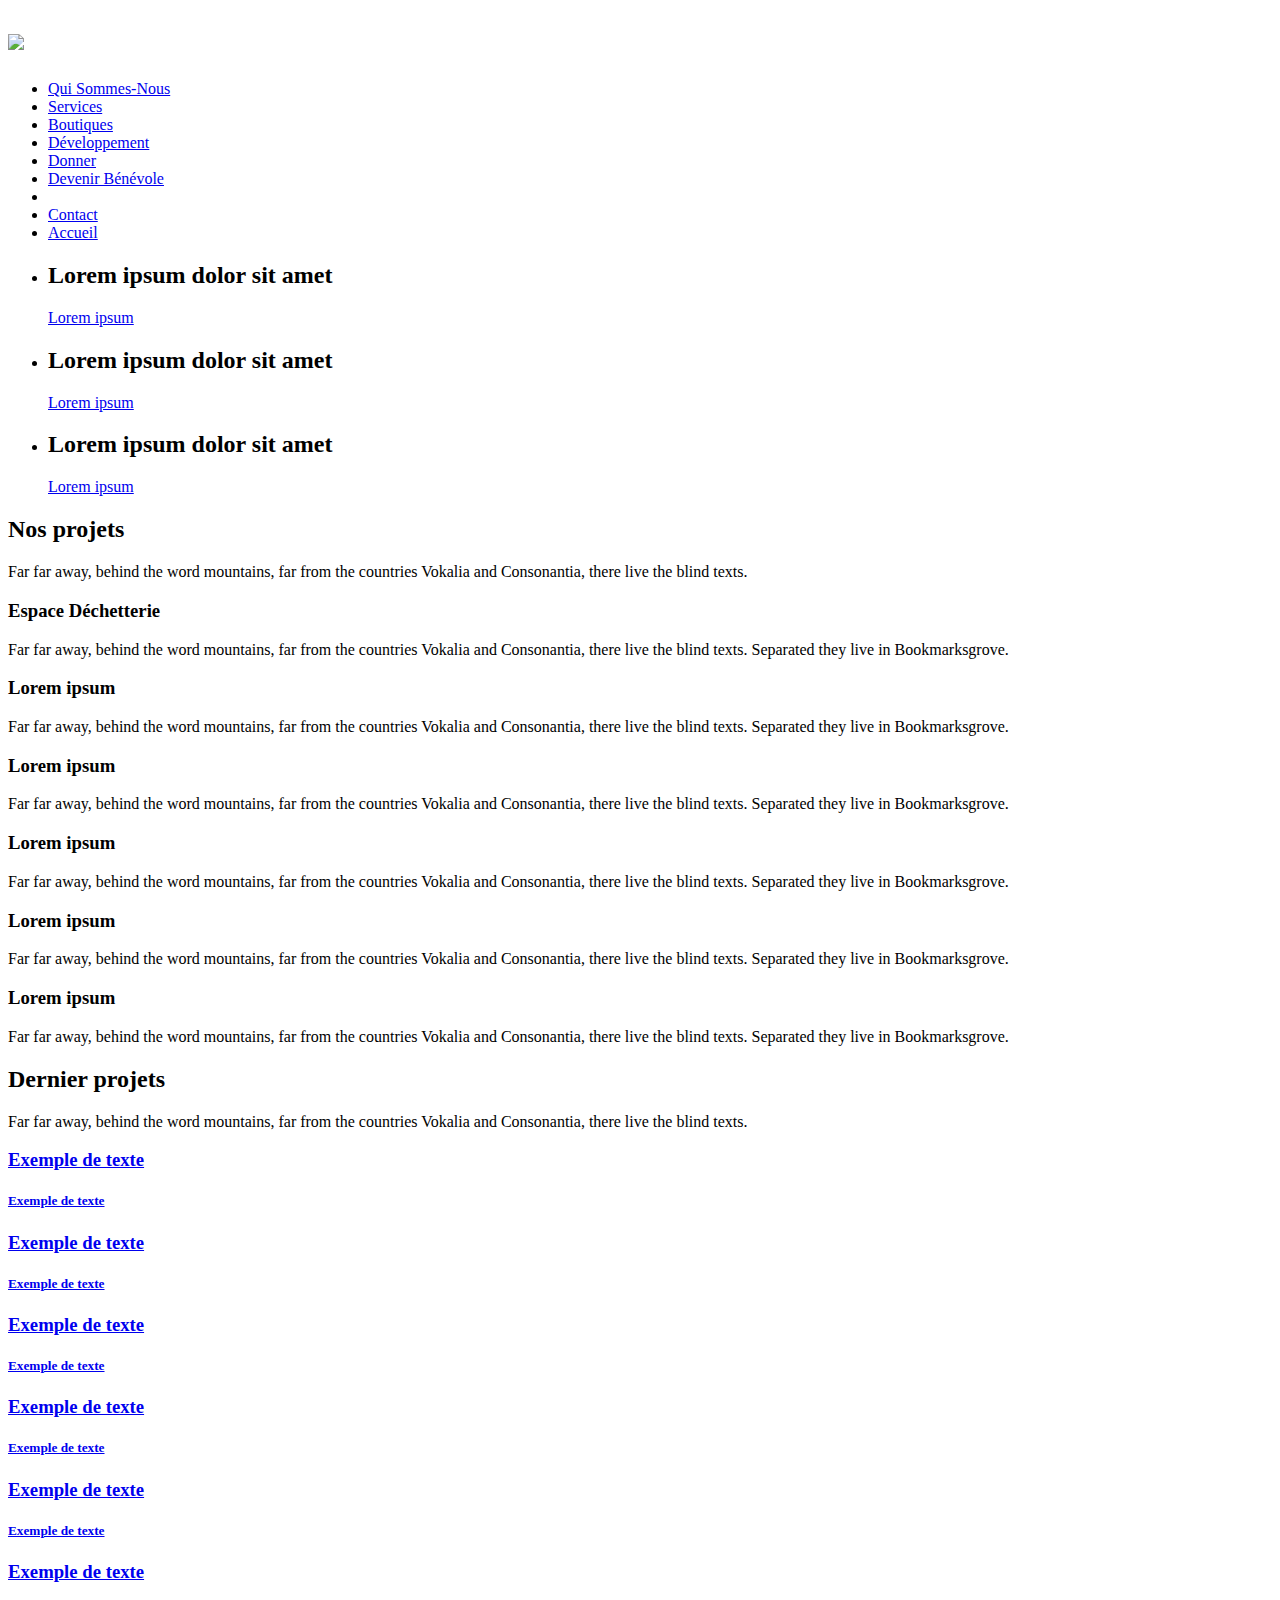
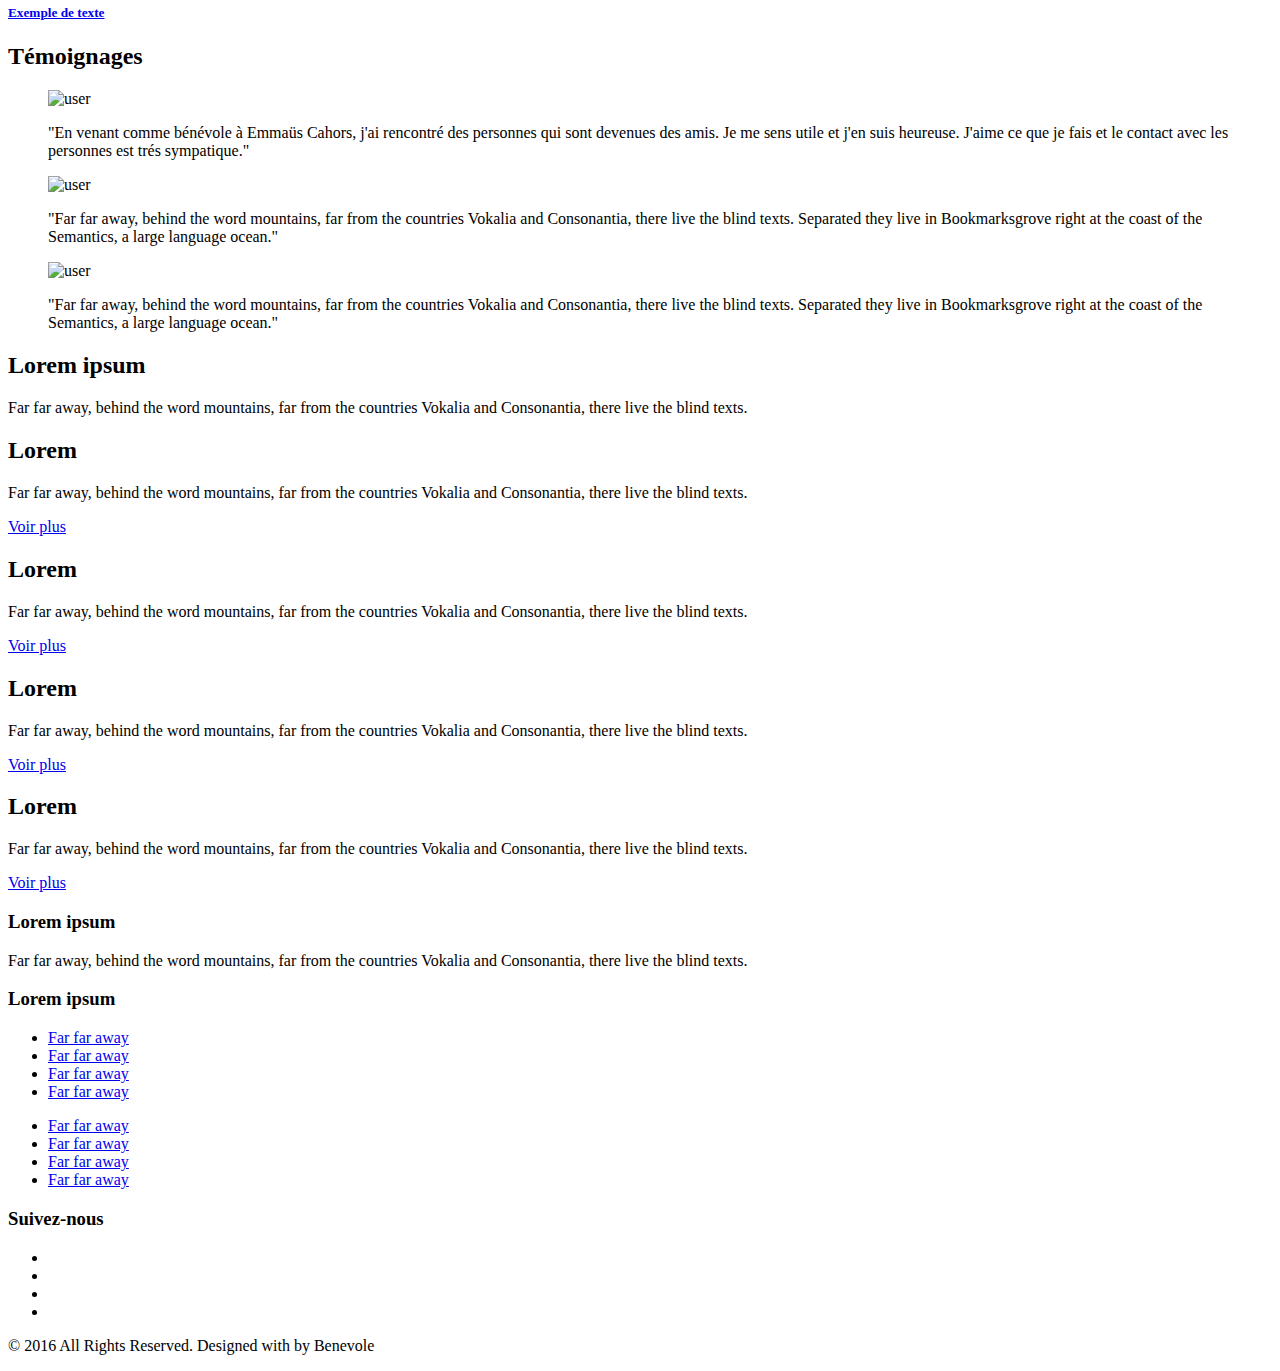
==== index.html @ 0831800b "Adding page collecte index modifié" ====
<!DOCTYPE html>
<!--[if lt IE 7]>      <html class="no-js lt-ie9 lt-ie8 lt-ie7"> <![endif]-->
<!--[if IE 7]>         <html class="no-js lt-ie9 lt-ie8"> <![endif]-->
<!--[if IE 8]>         <html class="no-js lt-ie9"> <![endif]-->
<!--[if gt IE 8]><!--> <html class="no-js"> <!--<![endif]-->
	<head>
	<meta charset="utf-8">
	<meta http-equiv="X-UA-Compatible" content="IE=edge">
	<title>Emmaus Cahors &mdash; Commité d'amis</title>
	<meta name="viewport" content="width=device-width, initial-scale=1">
	<meta name="description" content="Emmaus Cahors &mdash; Commité d'amis" />
	<meta name="keywords" content="Emmaus Cahors &mdash; Commité d'amis" />
	<meta name="author" content="Emmaus Cahors &mdash; Commité d'amis" />


  	<!-- Facebook and Twitter integration -->
	<meta property="og:title" content=""/>
	<meta property="og:image" content=""/>
	<meta property="og:url" content=""/>
	<meta property="og:site_name" content=""/>
	<meta property="og:description" content=""/>
	<meta name="twitter:title" content="" />
	<meta name="twitter:image" content="" />
	<meta name="twitter:url" content="" />
	<meta name="twitter:card" content="" />

	<!-- Place favicon.ico and apple-touch-icon.png in the root directory -->
	<link rel="shortcut icon" href="favicon.png">

	<link href="https://fonts.googleapis.com/css?family=Raleway:200,300,400,700" rel="stylesheet">
	
	<!-- Animate.css -->
	<link rel="stylesheet" href="css/animate.css">
	<!-- Icomoon Icon Fonts-->
	<link rel="stylesheet" href="css/icomoon.css">

	<!-- Bootstrap  -->
	<link rel="stylesheet" href="css/bootstrap.css">
	<!-- Flexslider  -->
	<link rel="stylesheet" href="css/flexslider.css">
	<!-- Owl Carousel  -->
	<link rel="stylesheet" href="css/owl.carousel.min.css">
	<link rel="stylesheet" href="css/owl.theme.default.min.css">
	<!-- Theme style  -->
	<link rel="stylesheet" href="css/style.css">

	<!-- Modernizr JS -->
	<script src="js/modernizr-2.6.2.min.js"></script>
	<!-- FOR IE9 below -->
	<!--[if lt IE 9]>
	<script src="js/respond.min.js"></script>
	<![endif]-->

	</head>
	<body>
	
	
	<div id="fh5co-page">
	<header id="fh5co-header" role="banner">
		<div class="container">
			<div class="header-inner">
				<h1 class="logo"><a href="index.html"><img src="images/logo.png" width="" height="70"></a></h1>
				<nav >
					<ul>
                        <li><a href="about.html">Qui Sommes-Nous</a></li>
                        <li><a href="#">Services</a>
							<ul class="dropdown-menu">

							</ul>
						</li>
                        <li><a href="#">Boutiques</a>
						  <ul class="dropdown-menu">


						  </ul>
						</li>
                        <li><a href="#">Développement</a></li>
						<li><a href="#">Donner</a></li>
						<li><a href="#">Devenir Bénévole</a><li>
						<li><a href="contact.html">Contact</a></li>
                        <li class="cta"><a href="#">Accueil</a></li>
					</ul>
				</nav>
			</div>
		</div>
	</header>
	
	<div class="container">
		
	</div>
	<aside id="fh5co-hero" class="js-fullheight">
		<div class="flexslider js-fullheight">
			<ul class="slides">
		   	<li style="background-image: url(images/slide4.jpg);">
		   		<div class="overlay-gradient"></div>
		   		<div class="container">
		   			<div class="col-md-10 col-md-offset-1 text-center js-fullheight slider-text">
		   				<div class="slider-text-inner">
		   					<h2>Lorem ipsum dolor sit amet</h2>
		   					<p><a href="#" class="btn btn-primary btn-lg">Lorem ipsum</a></p>
		   				</div>
		   			</div>
		   		</div>
		   	</li>
		   	<li style="background-image: url(images/slide1.jpg);">
		   		<div class="container">
		   			<div class="col-md-10 col-md-offset-1 text-center js-fullheight slider-text">
		   				<div class="slider-text-inner">
		   					<h2>Lorem ipsum dolor sit amet</h2>
		   					<p><a href="#" class="btn btn-primary btn-lg">Lorem ipsum</a></p>
		   				</div>
		   			</div>
		   		</div>
		   	</li>
		   	<li style="background-image: url(images/slide2.jpg);">
		   		<div class="container">
		   			<div class="col-md-10 col-md-offset-1 text-center js-fullheight slider-text">
		   				<div class="slider-text-inner">
		   					<h2>Lorem ipsum dolor sit amet</h2>
		   					<p><a href="#" class="btn btn-primary btn-lg">Lorem ipsum</a></p>
		   				</div>
		   			</div>
		   		</div>
		   	</li>
		  	</ul>
	  	</div>
	</aside>
	<div id="fh5co-services-section">
		<div class="container">
			<div class="row">
				<div class="col-md-6 col-md-offset-3 text-center fh5co-heading animate-box">
					<h2>Nos projets</h2>
					<p>Far far away, behind the word mountains, far from the countries Vokalia and Consonantia, there live the blind texts. </p>
				</div>
			</div>
			<div class="row">
				<div class="col-md-4 animate-box">
					<div class="services">
						<i class="icon-car"></i>
						<div class="desc">
							<h3>Espace Déchetterie</h3>
							<p>Far far away, behind the word mountains, far from the countries Vokalia and Consonantia, there live the blind texts. Separated they live in Bookmarksgrove.</p>
						</div>
					</div>
				</div>
				<div class="col-md-4 animate-box">
					<div class="services">
						<i class="icon-server"></i>
						<div class="desc">
							<h3>Lorem ipsum</h3>
							<p>Far far away, behind the word mountains, far from the countries Vokalia and Consonantia, there live the blind texts. Separated they live in Bookmarksgrove.</p>
						</div>
					</div>
				</div>
				<div class="col-md-4 animate-box">
					<div class="services">
						<i class="icon-money"></i>
						<div class="desc">
							<h3>Lorem ipsum</h3>
							<p>Far far away, behind the word mountains, far from the countries Vokalia and Consonantia, there live the blind texts. Separated they live in Bookmarksgrove.</p>
						</div>
					</div>
				</div>
				<div class="col-md-4 animate-box">
					<div class="services">
						<i class="icon-tablet"></i>
						<div class="desc">
							<h3>Lorem ipsum</h3>
							<p>Far far away, behind the word mountains, far from the countries Vokalia and Consonantia, there live the blind texts. Separated they live in Bookmarksgrove.</p>
						</div>
					</div>
				</div>
				<div class="col-md-4 animate-box">
					<div class="services">
						<i class="icon-line-chart"></i>
						<div class="desc">
							<h3>Lorem ipsum</h3>
							<p>Far far away, behind the word mountains, far from the countries Vokalia and Consonantia, there live the blind texts. Separated they live in Bookmarksgrove.</p>
						</div>
					</div>
				</div>
				<div class="col-md-4 animate-box">
					<div class="services">
						<i class="icon-pie-chart"></i>
						<div class="desc">
							<h3>Lorem ipsum</h3>
							<p>Far far away, behind the word mountains, far from the countries Vokalia and Consonantia, there live the blind texts. Separated they live in Bookmarksgrove.</p>
						</div>
					</div>
				</div>
			</div>
		</div>
	</div>
	<div id="fh5co-work-section" class="fh5co-light-grey-section">
		<div class="container">
			<div class="row">
				<div class="col-md-6 col-md-offset-3 text-center fh5co-heading animate-box">
					<h2>Dernier projets</h2>
					<p>Far far away, behind the word mountains, far from the countries Vokalia and Consonantia, there live the blind texts. </p>
				</div>
			</div>
			<div class="row">
				<div class="col-md-4 animate-box">
					<a href="#" class="item-grid text-center">
						<div class="image" style="background-image: url(images/image_1.jpg)"></div>
						<div class="v-align">
							<div class="v-align-middle">
								<h3 class="title">Exemple de texte</h3>
								<h5 class="category">Exemple de texte</h5>
							</div>
						</div>
					</a>
				</div>
				<div class="col-md-4 animate-box">
					<a href="#" class="item-grid text-center">
						<div class="image" style="background-image: url(images/image_2.jpg)"></div>
						<div class="v-align">
							<div class="v-align-middle">
								<h3 class="title">Exemple de texte</h3>
								<h5 class="category">Exemple de texte</h5>
							</div>
						</div>
					</a>
				</div>
				<div class="col-md-4 animate-box">
					<a href="#" class="item-grid text-center">
						<div class="image" style="background-image: url(images/image_3.jpg)"></div>
						<div class="v-align">
							<div class="v-align-middle">
								<h3 class="title">Exemple de texte</h3>
								<h5 class="category">Exemple de texte</h5>
							</div>
						</div>
					</a>
				</div>
				<div class="col-md-4 animate-box">
					<a href="#" class="item-grid text-center">
						<div class="image" style="background-image: url(images/image_4.jpg)"></div>
						<div class="v-align">
							<div class="v-align-middle">
								<h3 class="title">Exemple de texte</h3>
								<h5 class="category">Exemple de texte</h5>
							</div>
						</div>
					</a>
				</div>
				<div class="col-md-4 animate-box">
					<a href="#" class="item-grid text-center">
						<div class="image" style="background-image: url(images/image_5.jpg)"></div>
						<div class="v-align">
							<div class="v-align-middle">
								<h3 class="title">Exemple de texte</h3>
								<h5 class="category">Exemple de texte</h5>
							</div>
						</div>
					</a>
				</div>
				<div class="col-md-4 animate-box">
					<a href="#" class="item-grid text-center">
						<div class="image" style="background-image: url(images/image_6.jpg)"></div>
						<div class="v-align">
							<div class="v-align-middle">
								<h3 class="title">Exemple de texte</h3>
								<h5 class="category">Exemple de texte</h5>
							</div>
						</div>
					</a>
				</div>
			</div>
		</div>
	</div>
	<div id="fh5co-testimony-section">
		<div class="container">
			<div class="row">
				<div class="col-md-6 col-md-offset-3 text-center fh5co-heading animate-box">
					<h2>Témoignages</h2>
					<p></p>
				</div>
			</div>
			<div class="row">
				<div class="col-md-12 col-offset-0 to-animate">
					<div class="wrap-testimony animate-box">
						<div class="owl-carousel-fullwidth">
							<div class="item">
								<div class="testimony-slide active text-center">
									<figure>
										<img src="images/person1.jpg" alt="user">
									</figure>
									<blockquote>
										<p>"En venant comme bénévole à Emmaüs Cahors, j'ai rencontré des personnes qui sont devenues des amis. Je me sens utile et j'en suis heureuse. J'aime ce que je fais et le contact avec les personnes est trés sympatique."</p>
									</blockquote>
								</div>
							</div>
							<div class="item">
								<div class="testimony-slide active text-center">
									<figure>
										<img src="images/person2.jpg" alt="user">
									</figure>
									<blockquote>
										<p>"Far far away, behind the word mountains, far from the countries Vokalia and Consonantia, there live the blind texts. Separated they live in Bookmarksgrove right at the coast of the Semantics, a large language ocean."</p>
									</blockquote>
								</div>
							</div>
							<div class="item">
								<div class="testimony-slide active text-center">
									<figure>
										<img src="images/person3.jpg" alt="user">
									</figure>
									<blockquote>
										<p>"Far far away, behind the word mountains, far from the countries Vokalia and Consonantia, there live the blind texts. Separated they live in Bookmarksgrove right at the coast of the Semantics, a large language ocean."</p>
									</blockquote>
								</div>
							</div>
						</div>
					</div>
				</div>
			</div>
		</div>
	</div>

	<!--<div id="fh5co-blog-section" class="fh5co-light-grey-section">
		<div class="container">
			<div class="row">
				<div class="col-md-6 col-md-offset-3 text-center fh5co-heading animate-box">
					<h2>Recent from Blog</h2>
					<p>Far far away, behind the word mountains, far from the countries Vokalia and Consonantia, there live the blind texts. </p>
				</div>
			</div>
			<div class="row">
				<div class="col-md-6 col-sm-6 animate-box">
					<a href="#" class="item-grid">
						<div class="image" style="background-image: url(images/image_1.jpg)"></div>
						<div class="v-align">
							<div class="v-align-middle">
								<h3 class="title">We Create Mobile App</h3>
								<h5 class="date"><span>June 23, 2016</span> | <span>4 Comments</span></h5>
								<p>Far far away, behind the word mountains, far from the countries Vokalia and Consonantia, there live the blind texts. Separated they live in Bookmarksgrove.</p>
							</div>
						</div>
					</a>
				</div>
				<div class="col-md-6 col-sm-6 animate-box">
					<a href="#" class="item-grid">
						<div class="image" style="background-image: url(images/image_2.jpg)"></div>
						<div class="v-align">
							<div class="v-align-middle">
								<h3 class="title">Geographical App</h3>
								<h5 class="date"><span>June 22, 2016</span> | <span>10 Comments</span></h5>
								<p>Far far away, behind the word mountains, far from the countries Vokalia and Consonantia, there live the blind texts. Separated they live in Bookmarksgrove.</p>
							</div>
						</div>
					</a>
				</div>
				<div class="col-md-12 text-center animate-box">
					<p><a href="#" class="btn btn-primary with-arrow">Voir plus<i class="icon-arrow-right"></i></a></p>
				</div>
			</div>
		</div>
	</div>-->


	<div id="fh5co-pricing-section" class="fh5co-light-grey-section">
		<div class="container">
			<div class="row">
				<div class="col-md-6 col-md-offset-3 text-center fh5co-heading animate-box">
					<h2>Lorem ipsum</h2>
					<p>Far far away, behind the word mountains, far from the countries Vokalia and Consonantia, there live the blind texts. </p>
				</div>
			</div>
			<div class="row">
				<div class="pricing">
					<div class="col-md-3 animate-box">
						<div class="price-box">
							<h2 class="pricing-plan">Lorem</h2>

							<p>Far far away, behind the word mountains, far from the countries Vokalia and Consonantia, there live the blind texts. </p>
							<a href="#" class="btn btn-select-plan btn-sm">Voir plus</a>
						</div>
					</div>

					<div class="col-md-3 animate-box">
						<div class="price-box">
							<h2 class="pricing-plan">Lorem</h2>
							<p>Far far away, behind the word mountains, far from the countries Vokalia and Consonantia, there live the blind texts. </p>
							<a href="#" class="btn btn-select-plan btn-sm">Voir plus</a>
						</div>
					</div>

					<div class="col-md-3 animate-box">
						<div class="price-box">
							<h2 class="pricing-plan pricing-plan">Lorem</h2>
							<p>Far far away, behind the word mountains, far from the countries Vokalia and Consonantia, there live the blind texts. </p>
							<a href="#" class="btn btn-select-plan btn-sm">Voir plus</a>
						</div>
					</div>

					<div class="col-md-3 animate-box">
						<div class="price-box">
							<h2 class="pricing-plan">Lorem</h2>
							<p>Far far away, behind the word mountains, far from the countries Vokalia and Consonantia, there live the blind texts. </p>
							<a href="#" class="btn btn-select-plan btn-sm">Voir plus</a>
						</div>
					</div>
				</div>
			</div>
		</div>
	</div>

	<!--<div class="fh5co-cta" style="background-image: url(images/slide_2.jpg);">
		<div class="overlay"></div>
		<div class="container">
			<div class="col-md-12 text-center animate-box">
				<h3>We Try To Update The Site Everyday</h3>
				<p><a href="#" class="btn btn-primary btn-outline with-arrow">Get started now! <i class="icon-arrow-right"></i></a></p>
			</div>
		</div>
	</div>-->

	
	<footer id="fh5co-footer" role="contentinfo">
	
		<div class="container">
			<div class="col-md-3 col-sm-12 col-sm-push-0 col-xs-12 col-xs-push-0">
				<h3>Lorem ipsum</h3>
				<p>Far far away, behind the word mountains, far from the countries Vokalia and Consonantia, there live the blind texts. </p>
			</div>
			<div class="col-md-6 col-md-push-1 col-sm-12 col-sm-push-0 col-xs-12 col-xs-push-0">
				<h3>Lorem ipsum</h3>
				<ul class="float">
					<li><a href="#">Far far away</a></li>
					<li><a href="#">Far far away</a></li>
					<li><a href="#">Far far away</a></li>
					<li><a href="#">Far far away</a></li>
				</ul>
				<ul class="float">
					<li><a href="#">Far far away</a></li>
					<li><a href="#">Far far away</a></li>
					<li><a href="#">Far far away</a></li>
					<li><a href="#">Far far away</a></li>
				</ul>

			</div>

			<div class="col-md-2 col-md-push-1 col-sm-12 col-sm-push-0 col-xs-12 col-xs-push-0">
				<h3>Suivez-nous</h3>
				<ul class="fh5co-social">
					<li><a href="#"><i class="icon-twitter"></i></a></li>
					<li><a href="#"><i class="icon-facebook"></i></a></li>
					<li><a href="#"><i class="icon-google-plus"></i></a></li>
					<li><a href="#"><i class="icon-instagram"></i></a></li>
				</ul>
			</div>
			
			
			<div class="col-md-12 fh5co-copyright text-center">
				<p>&copy; 2016 All Rights Reserved. <span>Designed with <i class="icon-heart"></i> by Benevole</span></p>
			</div>
			
		</div>
	</footer>
	</div>
	
	
	<!-- jQuery -->
	<script src="js/jquery.min.js"></script>
	<!-- jQuery Easing -->
	<script src="js/jquery.easing.1.3.js"></script>
	<!-- Bootstrap -->
	<script src="js/bootstrap.min.js"></script>
	<!-- Waypoints -->
	<script src="js/jquery.waypoints.min.js"></script>
	<!-- Owl Carousel -->
	<script src="js/owl.carousel.min.js"></script>
	<!-- Flexslider -->
	<script src="js/jquery.flexslider-min.js"></script>

	<!-- MAIN JS -->
	<script src="js/main.js"></script>

	</body>
</html>
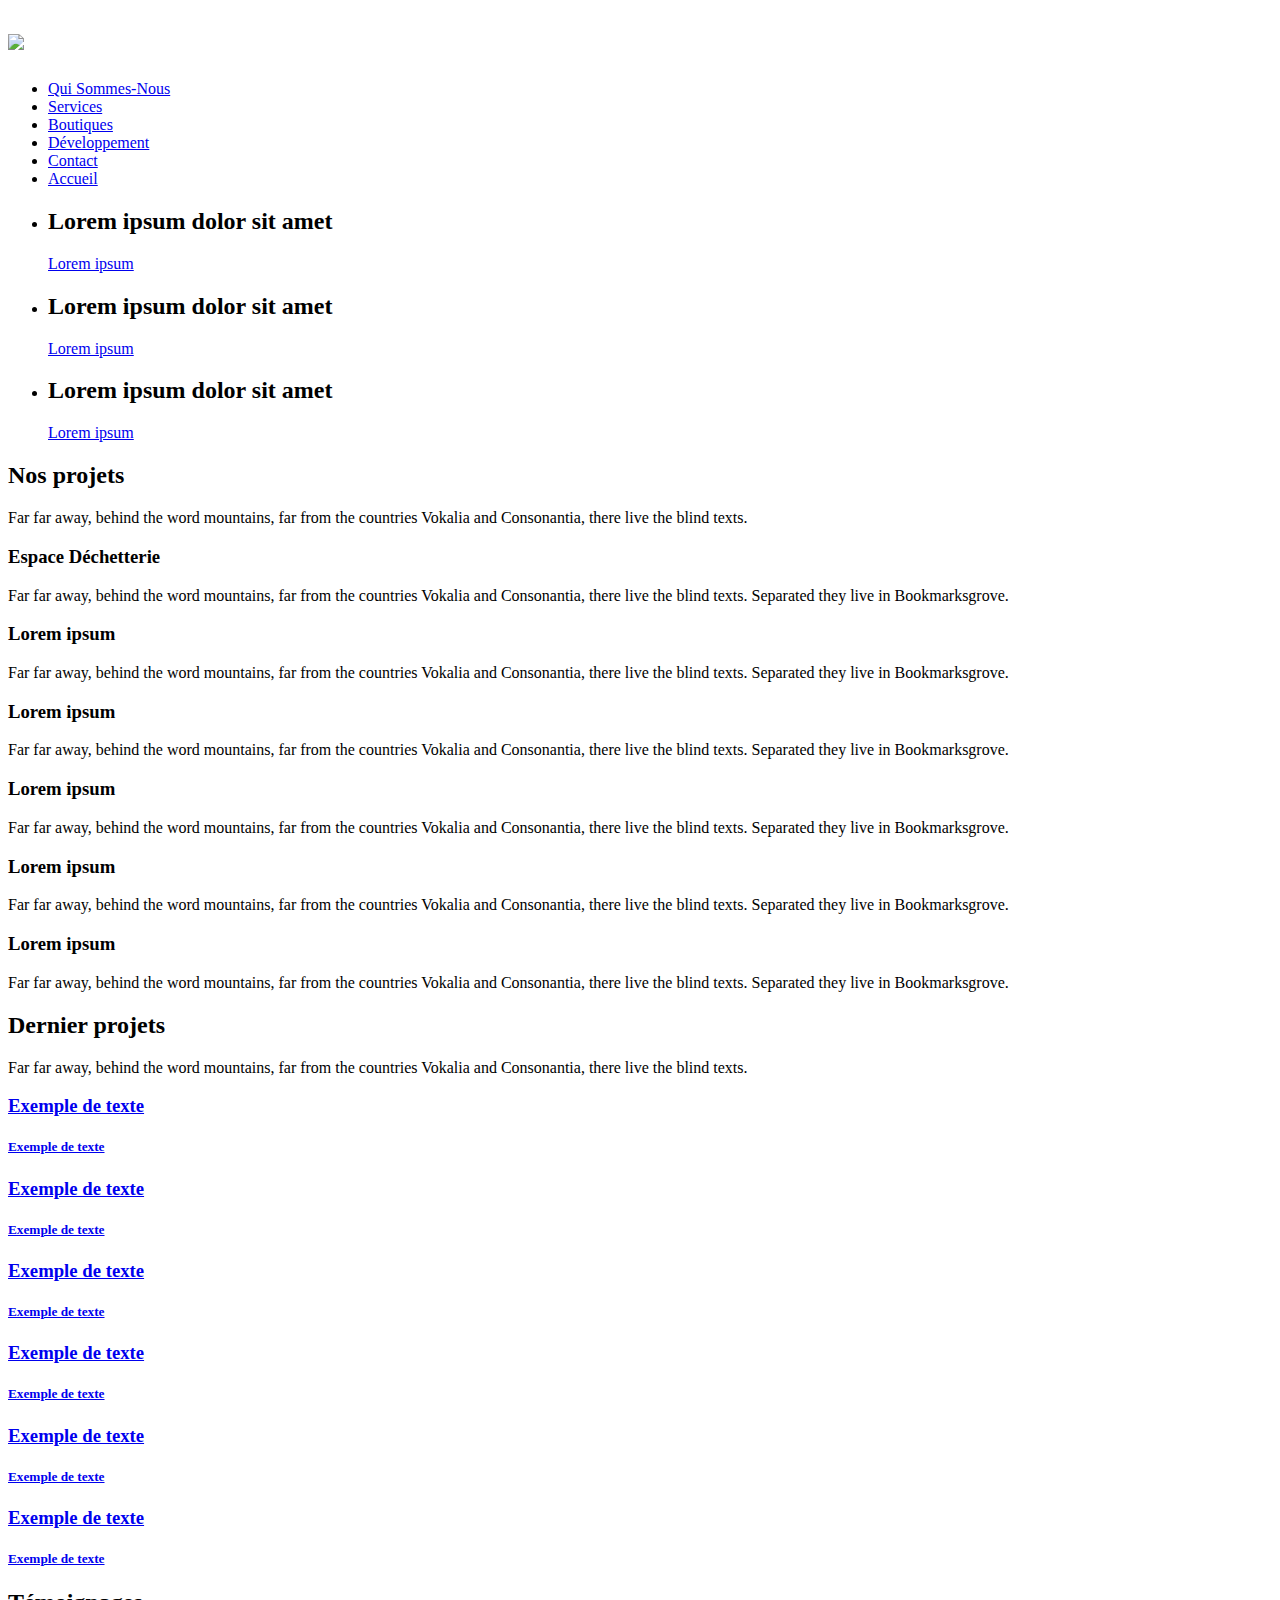
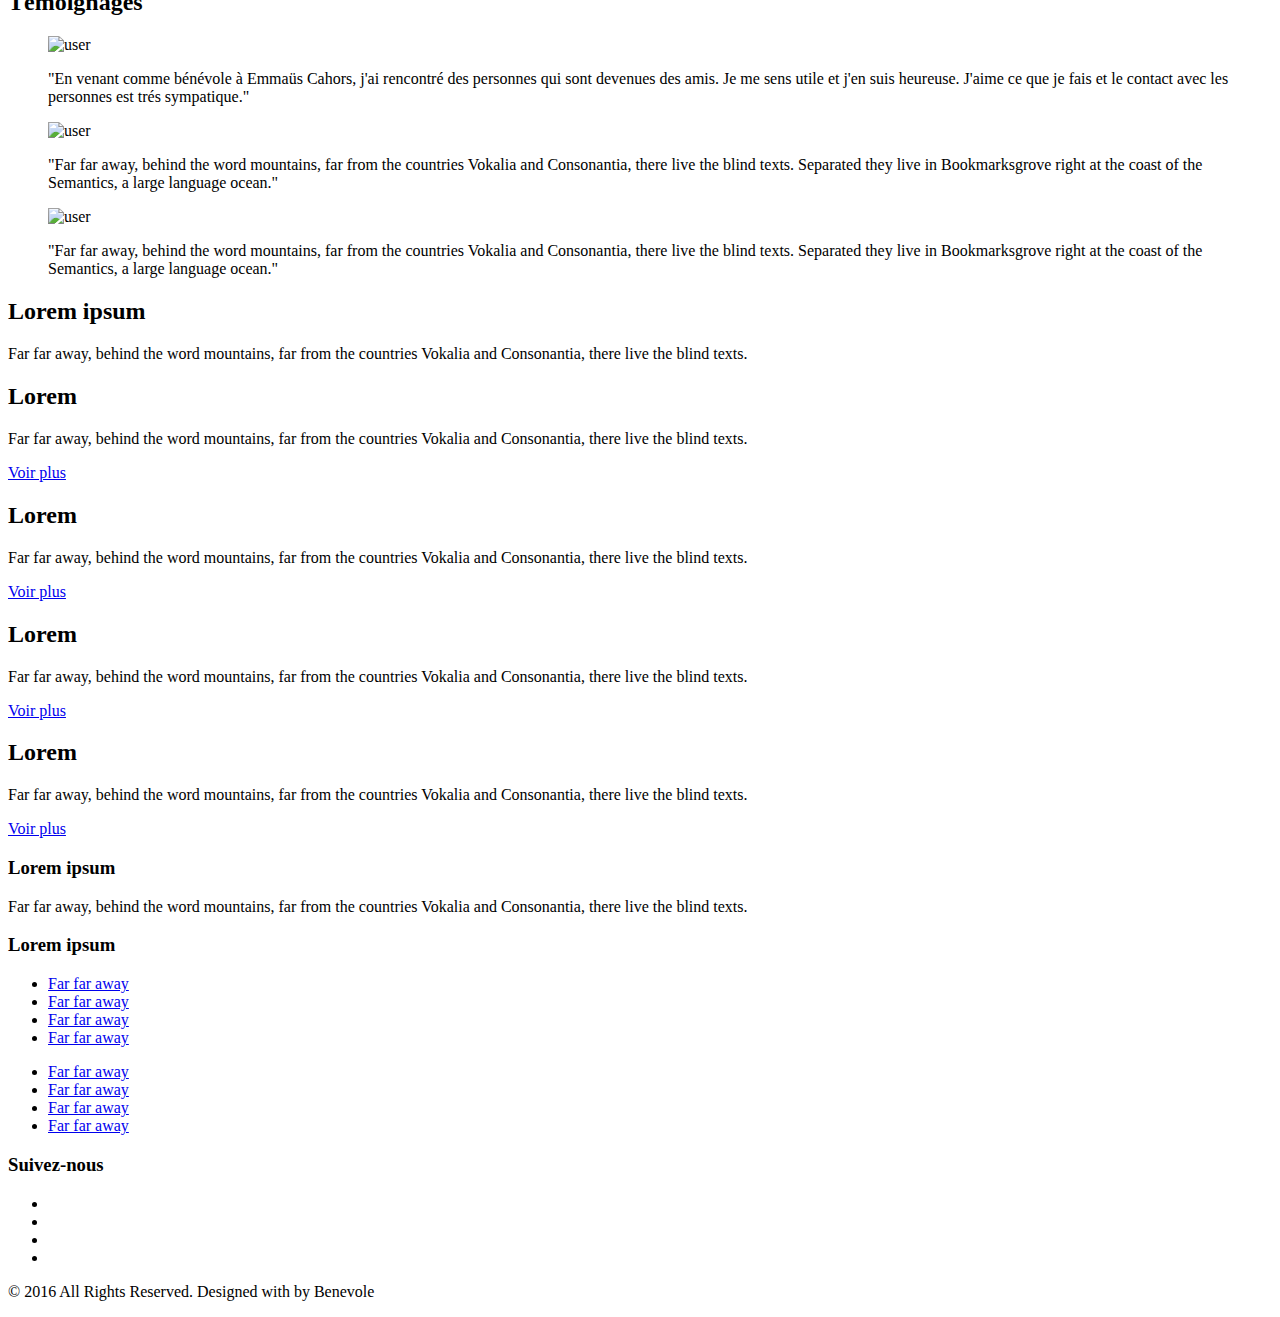
==== commit 1b0e060f: "Adding page collecte index modifié" ====
--- a/index.html
+++ b/index.html
@@ -61,24 +61,13 @@
 		<div class="container">
 			<div class="header-inner">
 				<h1 class="logo"><a href="index.html"><img src="images/logo.png" width="" height="70"></a></h1>
-				<nav >
+				<nav role="navigation">
 					<ul>
                         <li><a href="about.html">Qui Sommes-Nous</a></li>
-                        <li><a href="#">Services</a>
-							<ul class="dropdown-menu">
-
-							</ul>
-						</li>
-                        <li><a href="#">Boutiques</a>
-						  <ul class="dropdown-menu">
-
-
-						  </ul>
-						</li>
+                        <li><a href="#">Services</a></li>
+                        <li><a href="#">Boutiques</a></li>
                         <li><a href="#">Développement</a></li>
-						<li><a href="#">Donner</a></li>
-						<li><a href="#">Devenir Bénévole</a><li>
-						<li><a href="contact.html">Contact</a></li>
+                        <li><a href="contact.html">Contact</a></li>
                         <li class="cta"><a href="#">Accueil</a></li>
 					</ul>
 				</nav>
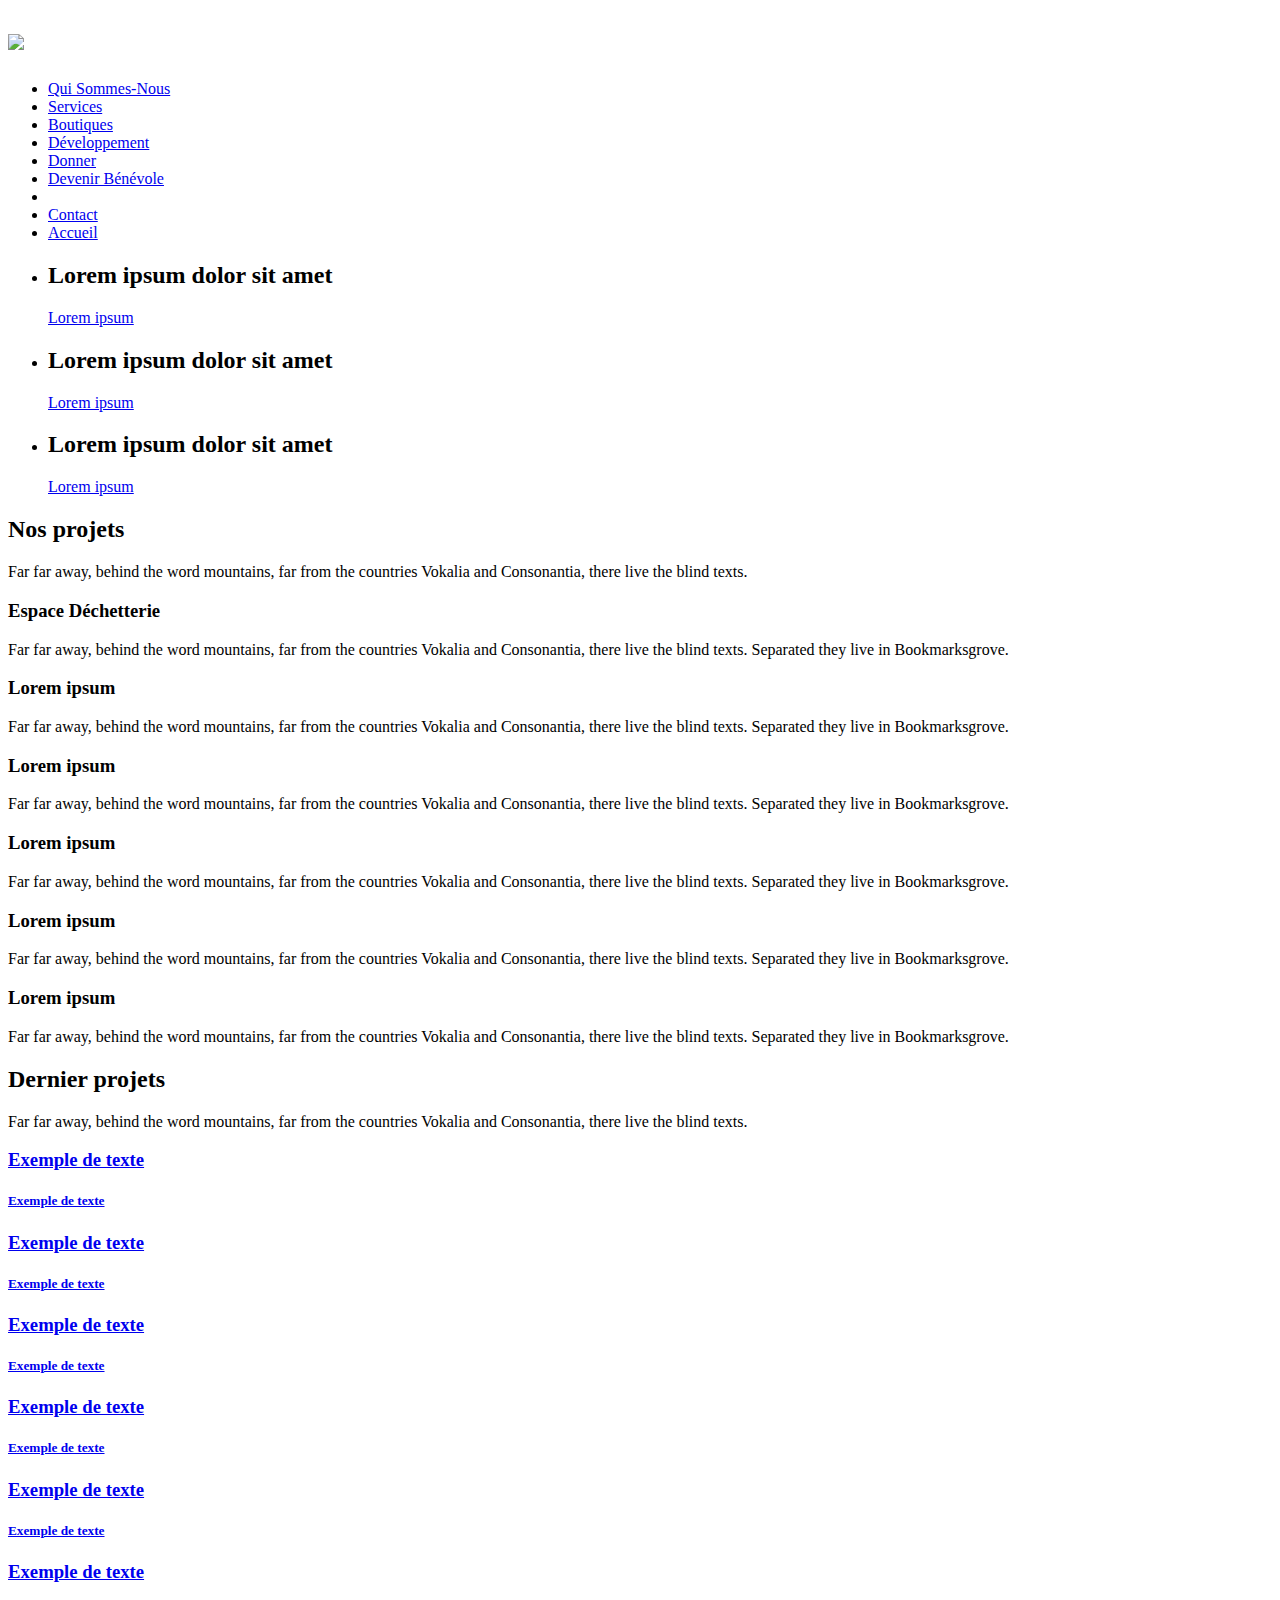
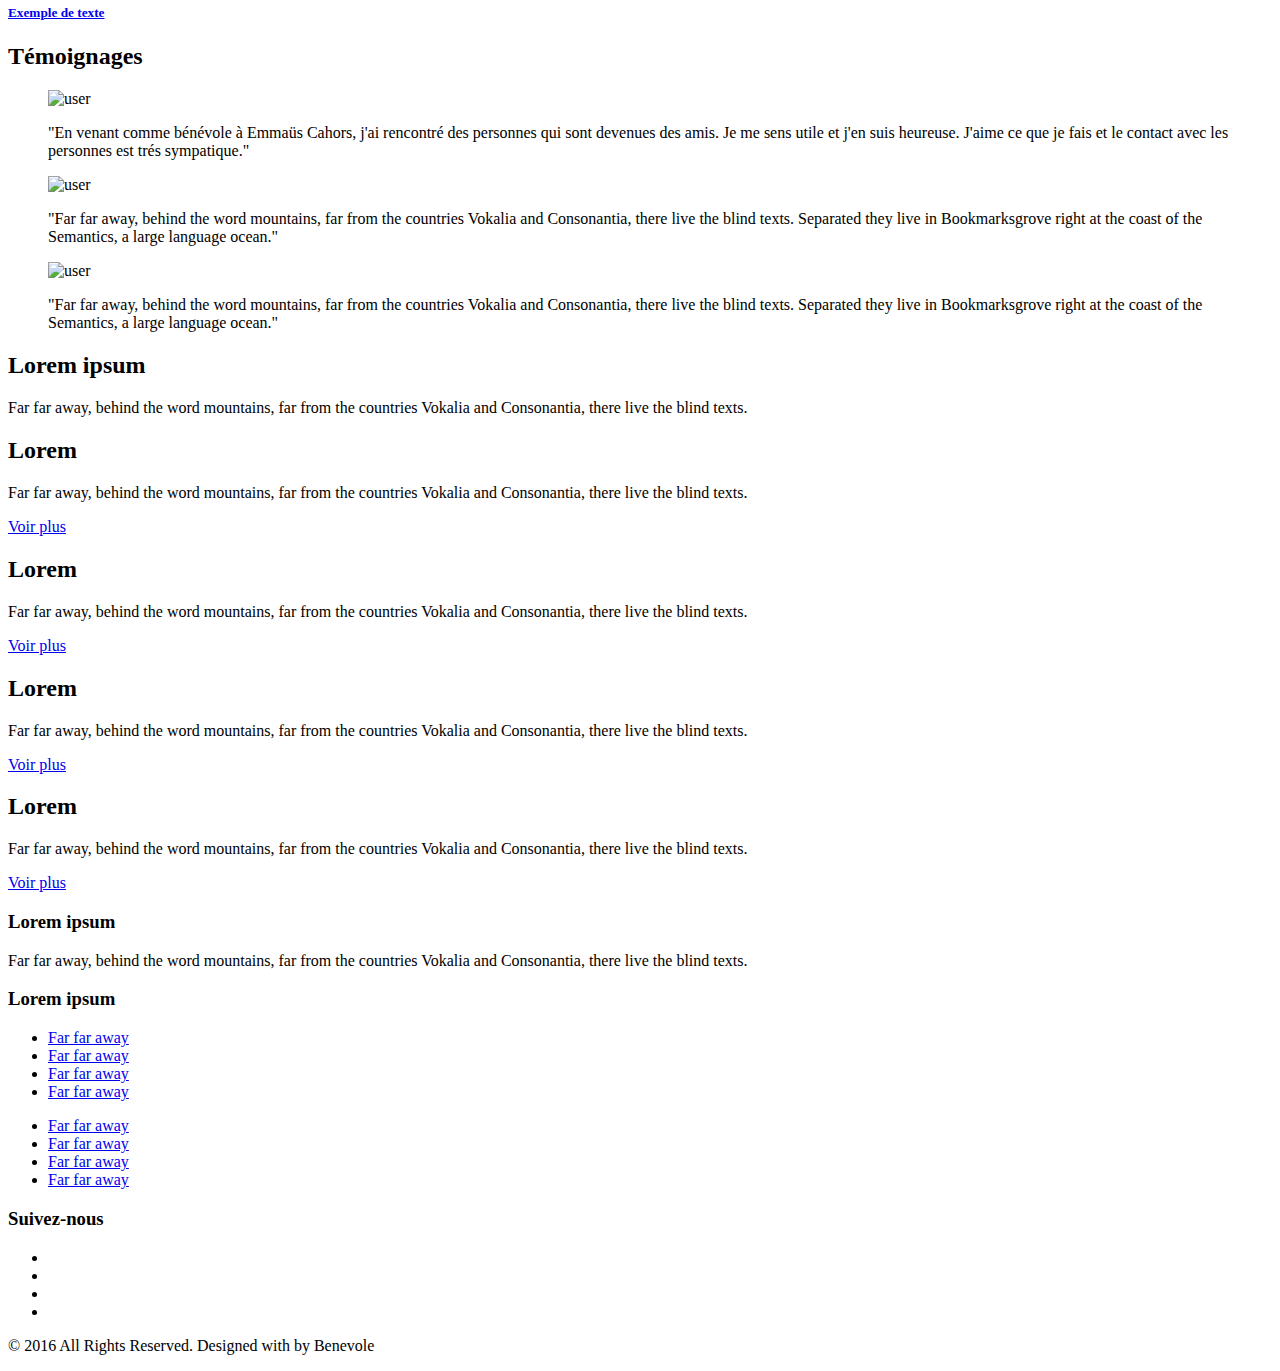
==== commit 78376933: "Adding page collecte index modifié" ====
--- a/index.html
+++ b/index.html
@@ -61,13 +61,24 @@
 		<div class="container">
 			<div class="header-inner">
 				<h1 class="logo"><a href="index.html"><img src="images/logo.png" width="" height="70"></a></h1>
-				<nav role="navigation">
+				<nav >
 					<ul>
                         <li><a href="about.html">Qui Sommes-Nous</a></li>
-                        <li><a href="#">Services</a></li>
-                        <li><a href="#">Boutiques</a></li>
+                        <li><a href="#">Services</a>
+							<ul class="dropdown-menu">
+
+							</ul>
+						</li>
+                        <li><a href="#">Boutiques</a>
+						  <ul class="dropdown-menu">
+
+
+						  </ul>
+						</li>
                         <li><a href="#">Développement</a></li>
-                        <li><a href="contact.html">Contact</a></li>
+						<li><a href="#">Donner</a></li>
+						<li><a href="#">Devenir Bénévole</a><li>
+						<li><a href="contact.html">Contact</a></li>
                         <li class="cta"><a href="#">Accueil</a></li>
 					</ul>
 				</nav>
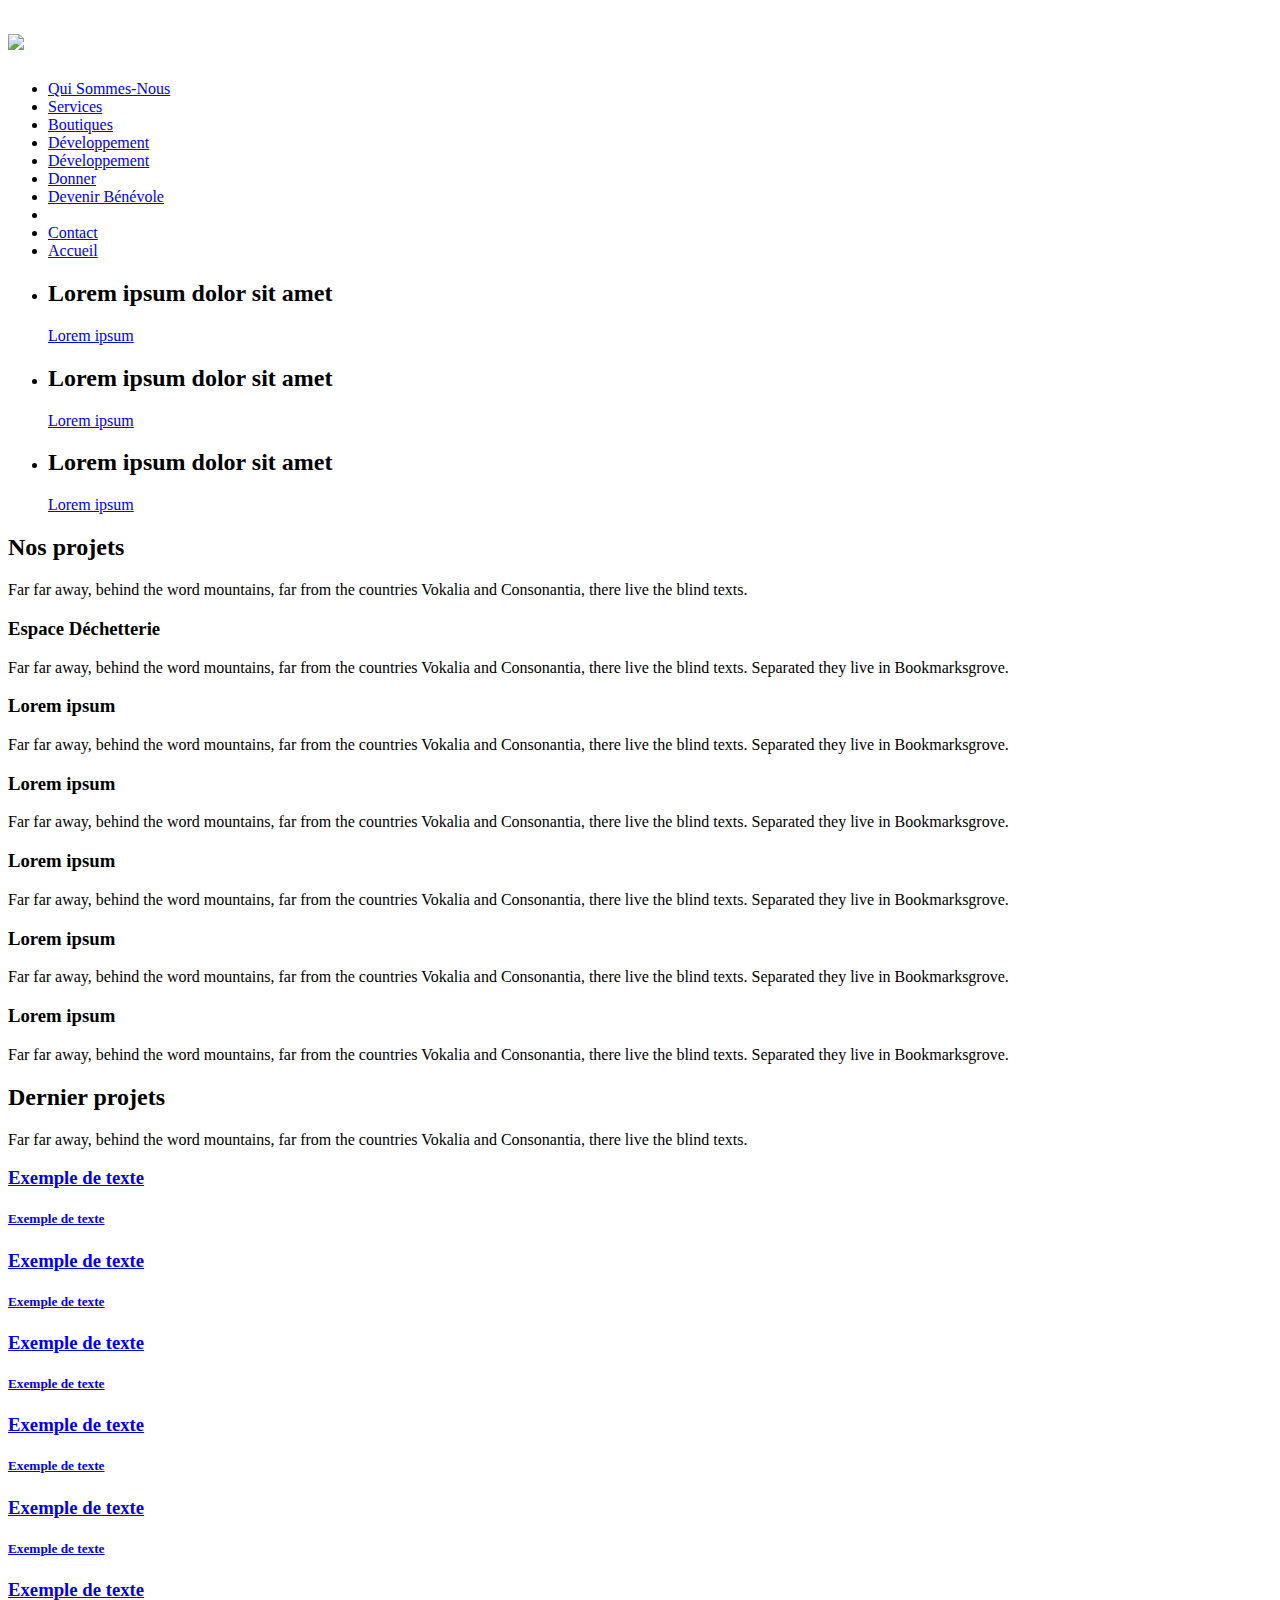
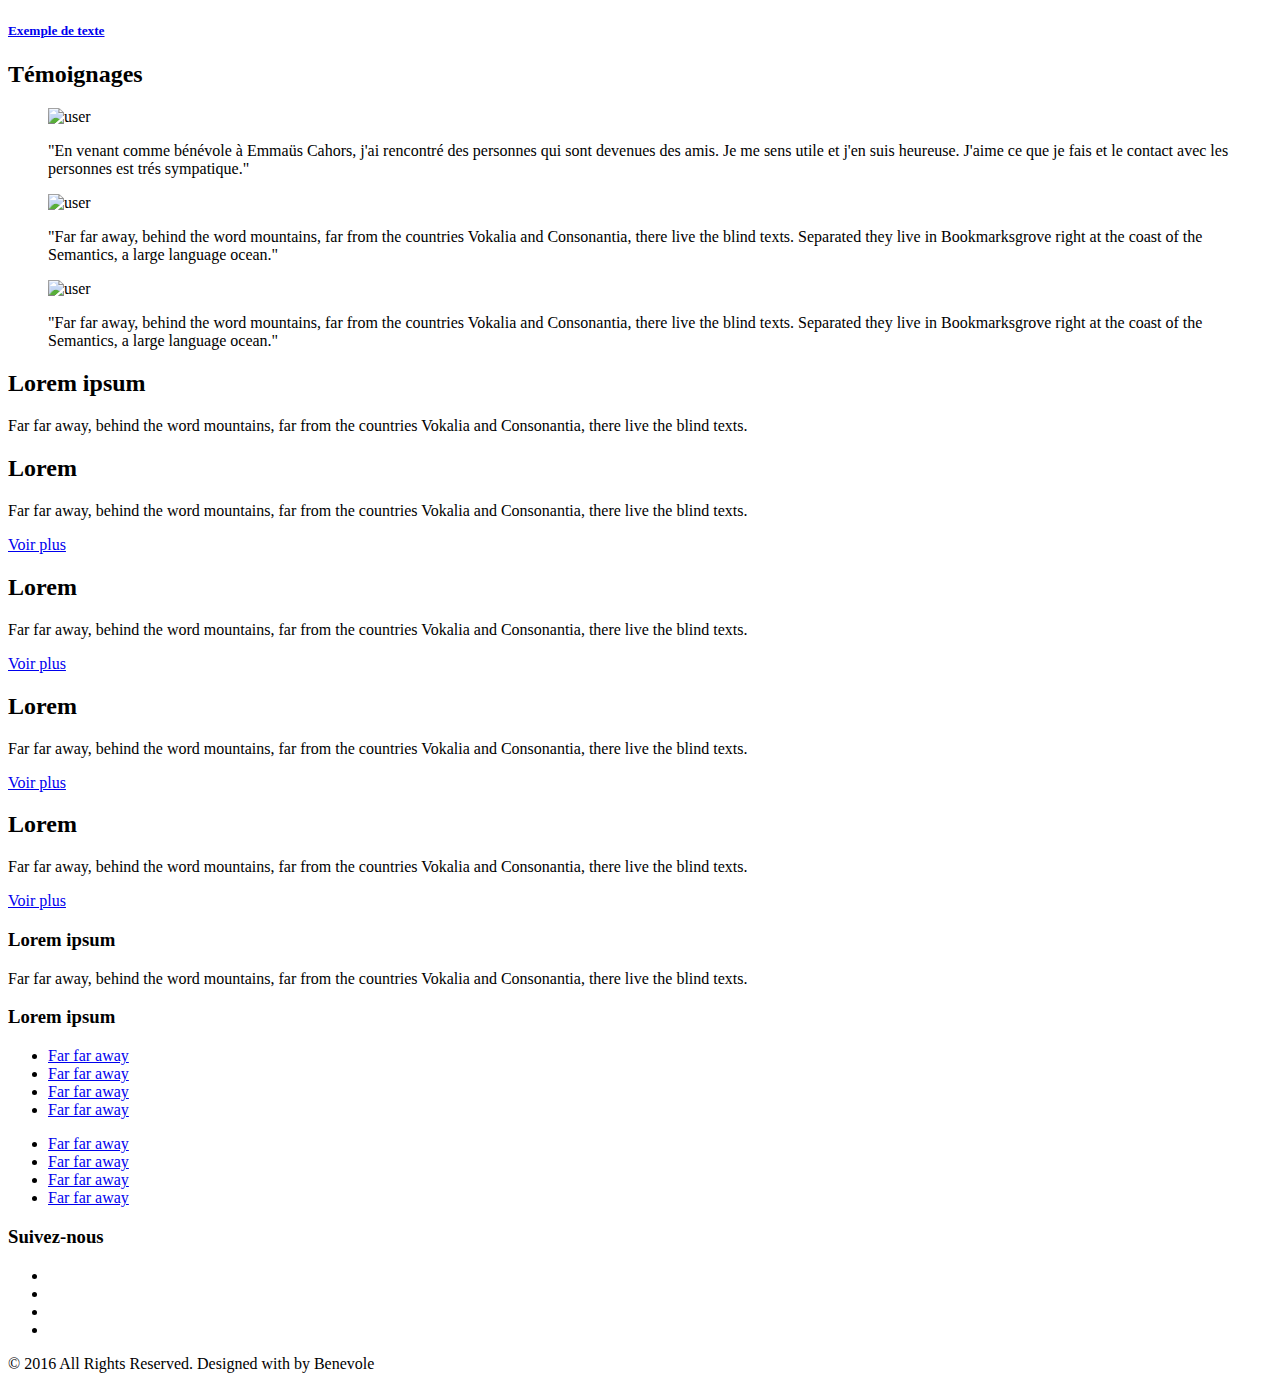
==== commit e00b15ec: "Merge branch 'master' of https://github.com/EmmausPlus/emmausplus.github.io" ====
--- a/index.html
+++ b/index.html
@@ -75,6 +75,7 @@
 
 						  </ul>
 						</li>
+                        <li><a href="#">Développement</a></li>
                         <li><a href="#">Développement</a></li>
 						<li><a href="#">Donner</a></li>
 						<li><a href="#">Devenir Bénévole</a><li>
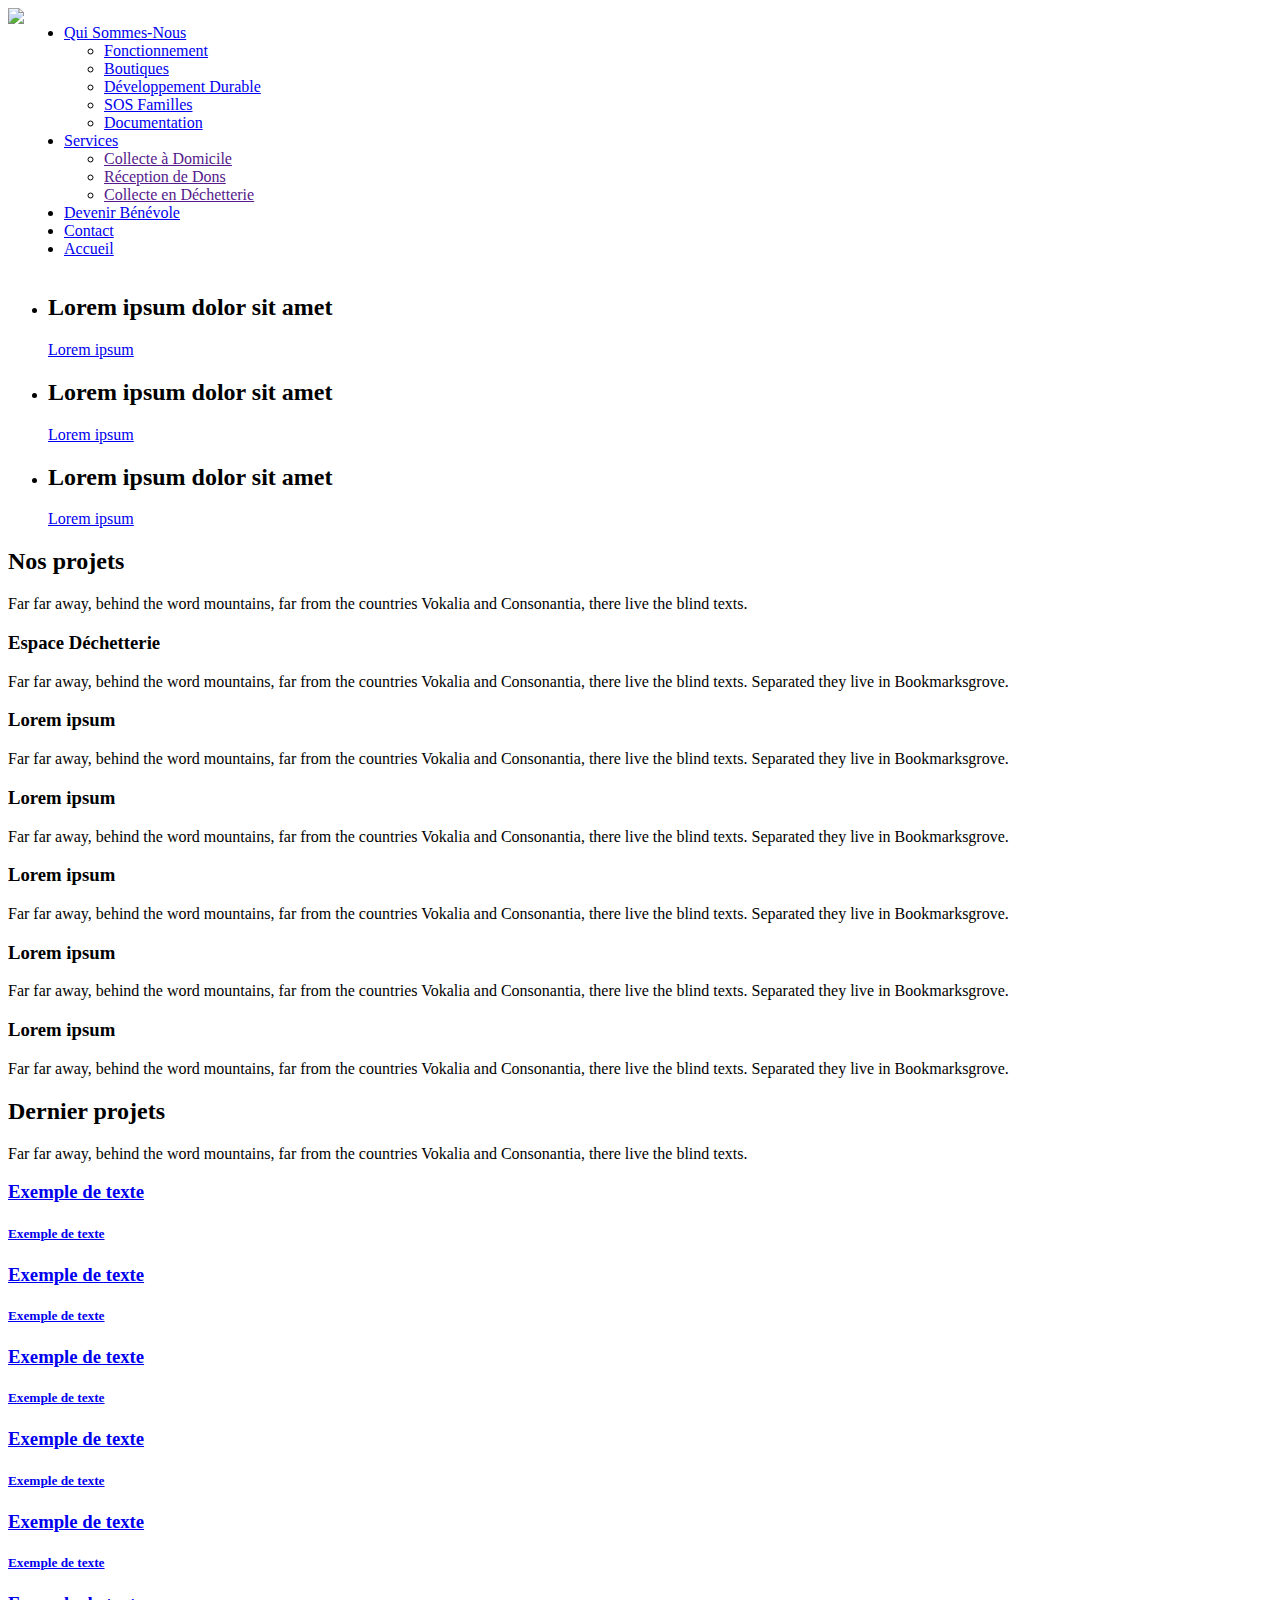
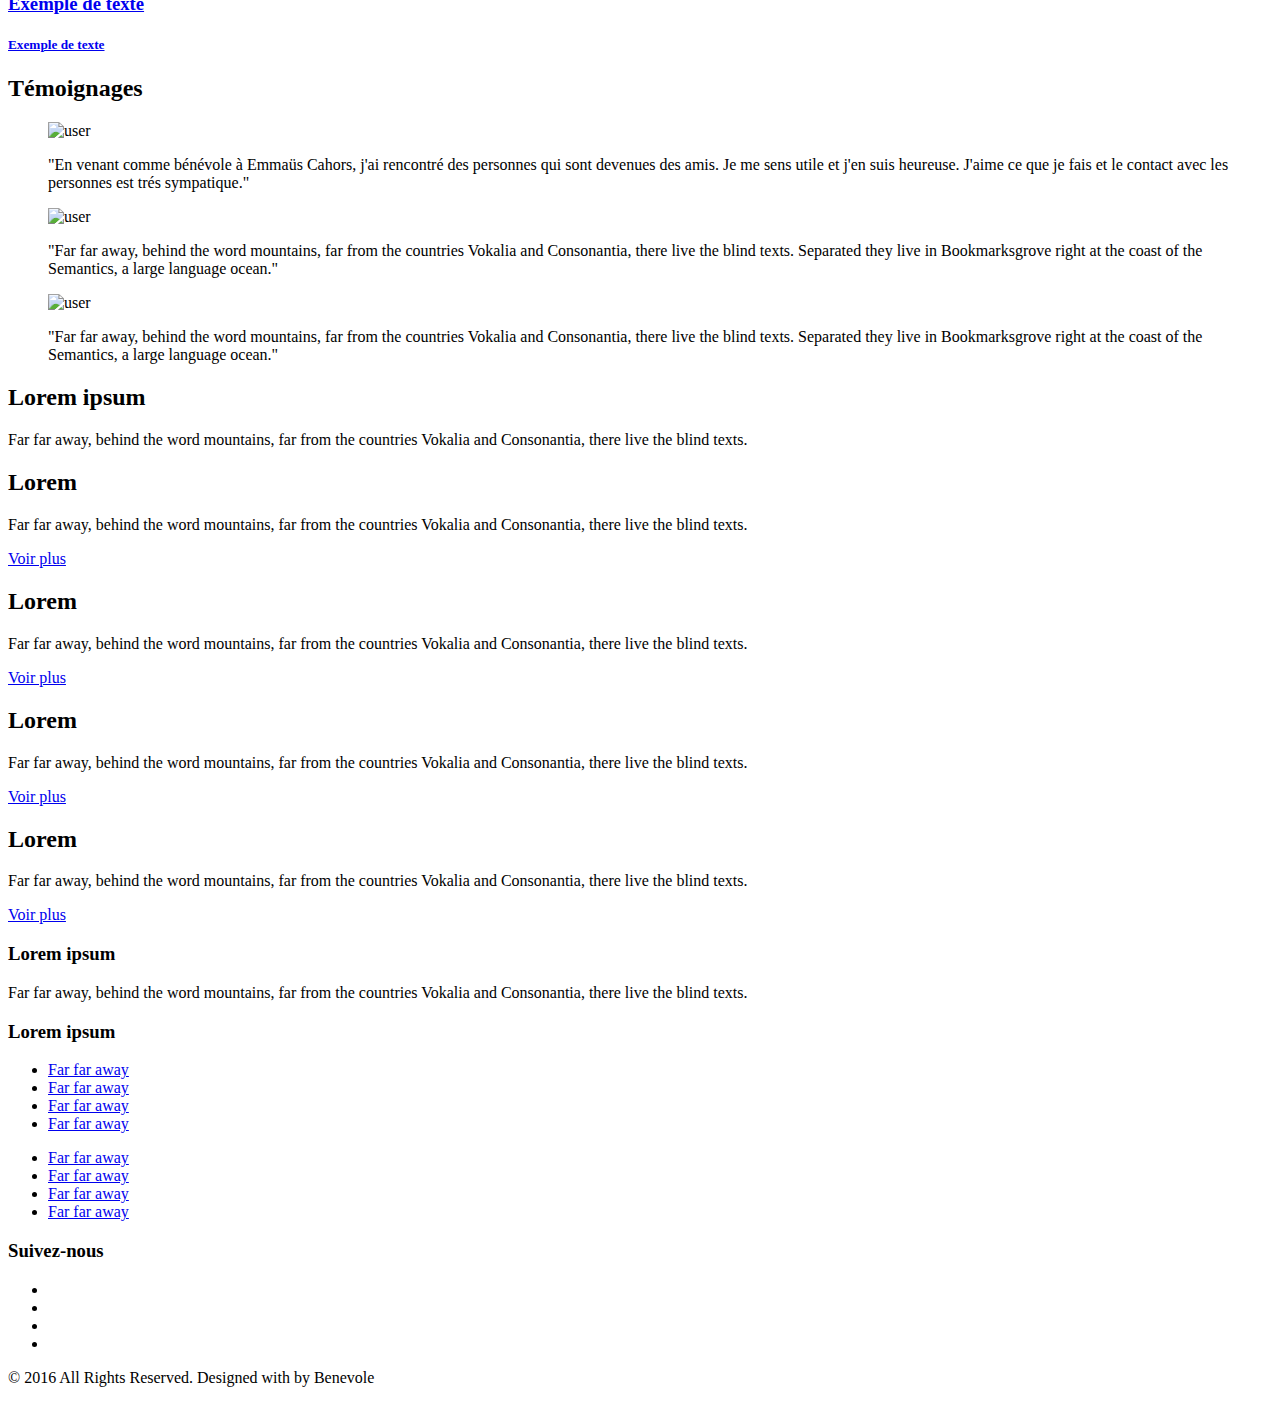
==== commit 2b8d8da1: "Adding autres pages, renommage." ====
--- a/index.html
+++ b/index.html
@@ -29,7 +29,8 @@
 	<link rel="shortcut icon" href="favicon.png">
 
 	<link href="https://fonts.googleapis.com/css?family=Raleway:200,300,400,700" rel="stylesheet">
-	
+	<!-- Custom CSS -->
+	<link rel="stylesheet" href="css/index.css">
 	<!-- Animate.css -->
 	<link rel="stylesheet" href="css/animate.css">
 	<!-- Icomoon Icon Fonts-->
@@ -60,26 +61,28 @@
 	<header id="fh5co-header" role="banner">
 		<div class="container">
 			<div class="header-inner">
-				<h1 class="logo"><a href="index.html"><img src="images/logo.png" width="" height="70"></a></h1>
-				<nav >
-					<ul>
-                        <li><a href="about.html">Qui Sommes-Nous</a></li>
+				<div class="logo"><a href="index.html"><img src="images/logo.png" width="" height="70"></a></div>
+				<nav>
+					<ul id="navigation">
+                        <li id="menu_deroulant">
+							<a href="about.html">Qui Sommes-Nous</a></li>
+							<ul>
+								<li><a href="#">Fonctionnement</a></li>
+								<li><a href="#">Boutiques</a></li>
+								<li><a href="#">Développement Durable</a></li>
+								<li><a href="#">SOS Familles</a></li>
+								<li><a href="#">Documentation</a></li>
+							</ul>
+
                         <li><a href="#">Services</a>
-							<ul class="dropdown-menu">
-
+							<ul >
+								<li><a href="">Collecte à Domicile</a></li>
+								<li><a href="">Réception de Dons</a></li>
+								<li><a href="">Collecte en Déchetterie</a></li>
 							</ul>
 						</li>
-                        <li><a href="#">Boutiques</a>
-						  <ul class="dropdown-menu">
-
-
-						  </ul>
-						</li>
-                        <li><a href="#">Développement</a></li>
-                        <li><a href="#">Développement</a></li>
-						<li><a href="#">Donner</a></li>
-						<li><a href="#">Devenir Bénévole</a><li>
-						<li><a href="contact.html">Contact</a></li>
+                        <li><a href="#">Devenir Bénévole</a></li>
+                        <li><a href="#">Contact</a></li>
                         <li class="cta"><a href="#">Accueil</a></li>
 					</ul>
 				</nav>
--- a/css/index.css
+++ b/css/index.css
@@ -0,0 +1,9 @@
+.logo {
+    float: left;
+}
+nav {
+    display: inline-block;
+}
+#navigation {
+    display: inline-block;
+}